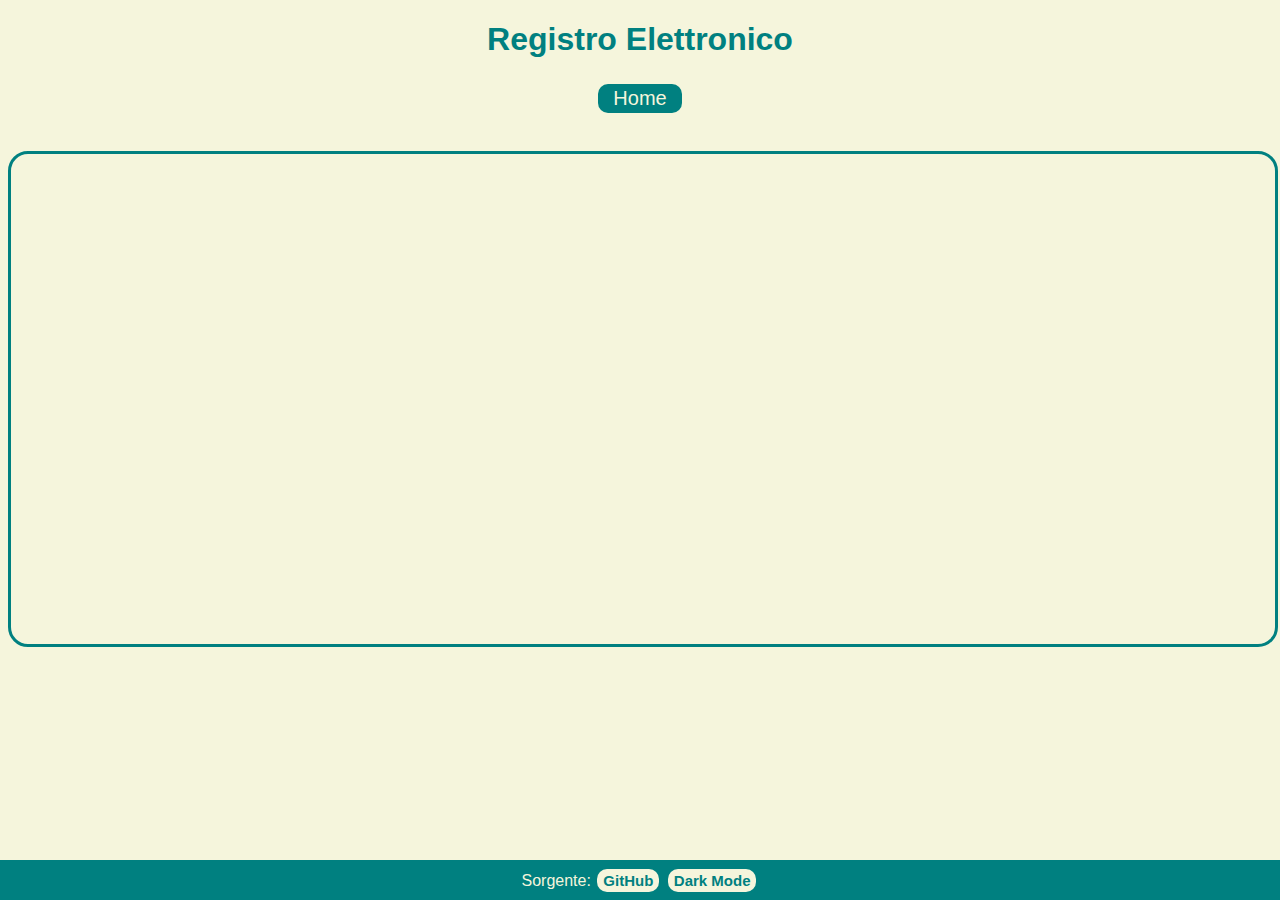
==== classeviva.html @ 60a2b6e2 "First upload" ====
<!DOCTYPE html>
<html>
    <head>
        <title>2^BIN | Orario</title>
        <link rel="stylesheet" type="text/css" href="Assets/Css/style.css">
        <meta name="viewport" content="width=device-width">
        <script type="text/javascript" src="Assets/JavaScript/darkmode.js"></script>
    </head>

    <body onload="load_mode()">  
        <h1> Registro Elettronico </h1>
        <p><a href="index.html" class="button"><span>&thinsp; Home &thinsp;</span></a></p>
        <br>
        <iframe src="https://web.spaggiari.eu/home/app/default/login.php?ch=scuola" id="cvv" >Classeviva</iframe>
    </body>

    <footer>
        <p>Sorgente:
            <a href="https://github.com/EnryBarto/classe2bin" class="button2">GitHub</a>
            <button id="change_mode_button" onclick="change_mode()" class="button2">Dark Mode</button>
        </p>
    </footer>
</html>
---- Assets/Css/style.css ----
/* In common */

html {
    background-color: rgb(245,245,220);
    text-align: center;
    margin-bottom: 100px;
}

h1, h2, h3, h4, h5, h6, p, a{
    font-family: -apple-system, BlinkMacSystemFont, 'Segoe UI', Roboto, Oxygen, Ubuntu, Cantarell, 'Open Sans', 'Helvetica Neue', sans-serif;
    color: rgb(000,128,128);
}

.button {
    background-color: rgb(000,128,128);
    border: none;
    margin: 4px;
    color: rgb(245, 245, 220);
    padding: 3px 6px;
    text-align: center;
    text-decoration: none;
    display: inline-block;
    font-size: 20px;
    border-radius: 10px 10px 10px 10px;
}

footer {
	position: fixed;
    left: 0;
    bottom: 0;
	width: 100%;
    background-color: rgb(000,128,128);
    font-family: -apple-system, BlinkMacSystemFont, 'Segoe UI', Roboto, Oxygen, Ubuntu, Cantarell, 'Open Sans', 'Helvetica Neue', sans-serif;
    color: rgb(245,245,220);
}

footer *{ 
    color: rgb(245,245,220);
    text-decoration: none;
}


footer p{
	margin-bottom: 0.5%; 
	margin-top: 0.5%;
}


.button2{
    background-color: rgb(245, 245, 220);
    border: none;
    margin: 2px;
    color: rgb(000,128,128);
    padding: 3px 6px;
    text-align: center;
    text-decoration: none;
    display: inline-block;
    font-size: 15px;
    border-radius: 10px 10px 10px 10px;
    font-weight: bold;
}

/* Index */

#pulminoh{
    border-radius: 15px 15px 15px 15px;
    max-width:100%;
    height:auto;
    border: 3px solid rgb(000,128,128);

}

#psico{
    border-radius: 25px;
    word-wrap: break-word;
    width: auto;
    max-width: 70%;
    margin: auto;
    border: 3px solid rgb(000,128,128);
    padding: auto;
}

/* Elenco */

table, th, td {
    border: 1px solid rgb(0,0,0);
    border-collapse: collapse;
    width: auto;
    margin: auto;
    padding: auto;
}

.Number{
    text-align: center;
    color: rgb(255,0,0);
    font-weight: bold;
}

.table{
    font-family: -apple-system, BlinkMacSystemFont, 'Segoe UI', Roboto, Oxygen, Ubuntu, Cantarell, 'Open Sans', 'Helvetica Neue', sans-serif;
}

/* Orario */

#orario{
    max-width:100%;
    height:auto;
    border-radius: 4% 4% 4% 4%;
    border: 3px solid rgb(000,128,128);
}

/* Classeviva */

#cvv{
    width: 100%;
    height: 490px;
    border-radius: 20px 20px 20px 20px;
    border: 3px solid rgb(000,128,128);
}
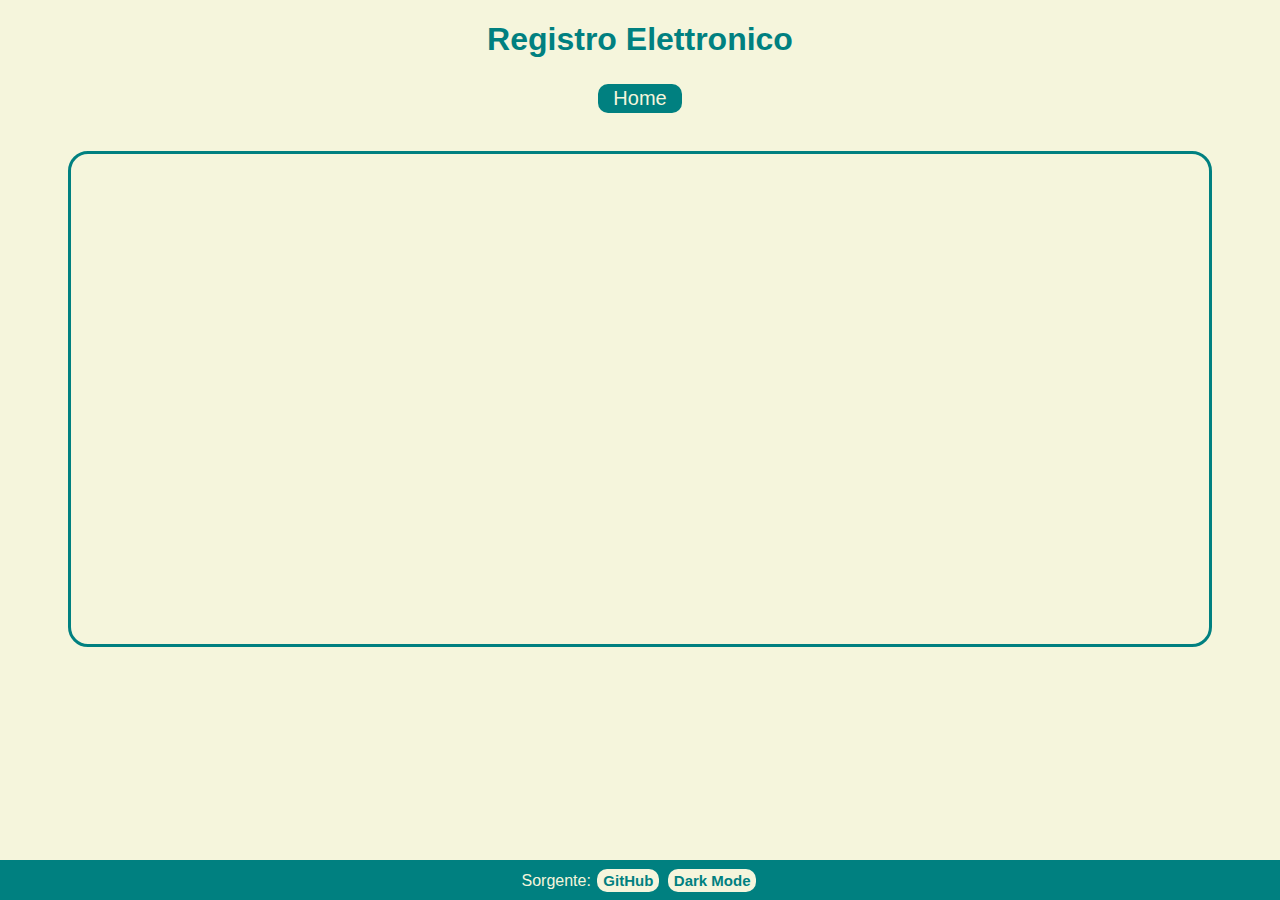
==== commit 910d843b: "added lightbox; minor changes" ====
--- a/classeviva.html
+++ b/classeviva.html
@@ -1,23 +1,28 @@
 <!DOCTYPE html>
 <html>
-    <head>
-        <title>2^BIN | Orario</title>
-        <link rel="stylesheet" type="text/css" href="Assets/Css/style.css">
-        <meta name="viewport" content="width=device-width">
-        <script type="text/javascript" src="Assets/JavaScript/darkmode.js"></script>
-    </head>
+	<head>
+		<title>2^BIN | Orario</title>
 
-    <body onload="load_mode()">  
-        <h1> Registro Elettronico </h1>
-        <p><a href="index.html" class="button"><span>&thinsp; Home &thinsp;</span></a></p>
-        <br>
-        <iframe src="https://web.spaggiari.eu/home/app/default/login.php?ch=scuola" id="cvv" >Classeviva</iframe>
-    </body>
+		<meta name="viewport" content="width=device-width">
 
-    <footer>
-        <p>Sorgente:
-            <a href="https://github.com/EnryBarto/classe2bin" class="button2">GitHub</a>
-            <button id="change_mode_button" onclick="change_mode()" class="button2">Dark Mode</button>
-        </p>
-    </footer>
-</html>+		<link rel="stylesheet" type="text/css" href="assets/css/main.css">
+		<link rel="stylesheet" type="text/css" href="assets/css/cvv.css">
+
+		<script type="text/javascript" src="assets/js/darkmode.js"></script>
+		<script type="text/javascript" src="assets/js/cvv.js"></script>
+	</head>
+
+	<body onload="load_mode(); load_cvv();">  
+		<h1>Registro Elettronico</h1>
+		<p><a href="index.html" class="button"><span>&thinsp; Home &thinsp;</span></a></p>
+		<br>
+		<iframe id="cvv">Classeviva</iframe>
+	</body>
+
+	<footer>
+		<p>Sorgente:
+			<a href="https://github.com/EnryBarto/classe2bin" class="button2">GitHub</a>
+			<button id="change_mode_button" onclick="change_mode();" class="button2">Dark Mode</button>
+		</p>
+	</footer>
+</html>
--- a/assets/css/main.css
+++ b/assets/css/main.css
@@ -0,0 +1,59 @@
+html {
+	background-color: rgb(245,245,220);
+	text-align: center;
+	padding-bottom: 20vh;
+}
+
+h1, h2, h3, h4, h5, h6, p, a{
+	font-family: -apple-system, BlinkMacSystemFont, 'Segoe UI', Roboto, Oxygen, Ubuntu, Cantarell, 'Open Sans', 'Helvetica Neue', sans-serif;
+	color: rgb(000,128,128);
+}
+
+.button {
+	background-color: rgb(000,128,128);
+	border: none;
+	margin: 4px;
+	color: rgb(245, 245, 220);
+	padding: 3px 6px;
+	text-align: center;
+	text-decoration: none;
+	display: inline-block;
+	font-size: 20px;
+	border-radius: 10px 10px 10px 10px;
+}
+
+footer {
+	position: fixed;
+	left: 0;
+	bottom: 0;
+	width: 100%;
+	background-color: rgb(000,128,128);
+	font-family: -apple-system, BlinkMacSystemFont, 'Segoe UI', Roboto, Oxygen, Ubuntu, Cantarell, 'Open Sans', 'Helvetica Neue', sans-serif;
+	color: rgb(245,245,220);
+}
+
+footer *{ 
+	color: rgb(245,245,220);
+	text-decoration: none;
+}
+
+
+footer p{
+	margin-bottom: 0.5%; 
+	margin-top: 0.5%;
+}
+
+
+.button2{
+	background-color: rgb(245, 245, 220);
+	border: none;
+	margin: 2px;
+	color: rgb(000,128,128);
+	padding: 3px 6px;
+	text-align: center;
+	text-decoration: none;
+	display: inline-block;
+	font-size: 15px;
+	border-radius: 10px 10px 10px 10px;
+	font-weight: bold;
+}
--- a/assets/css/cvv.css
+++ b/assets/css/cvv.css
@@ -0,0 +1,6 @@
+#cvv{
+	width: 90%;
+	height: 490px;
+	border-radius: 20px 20px 20px 20px;
+	border: 3px solid rgb(000,128,128);
+}
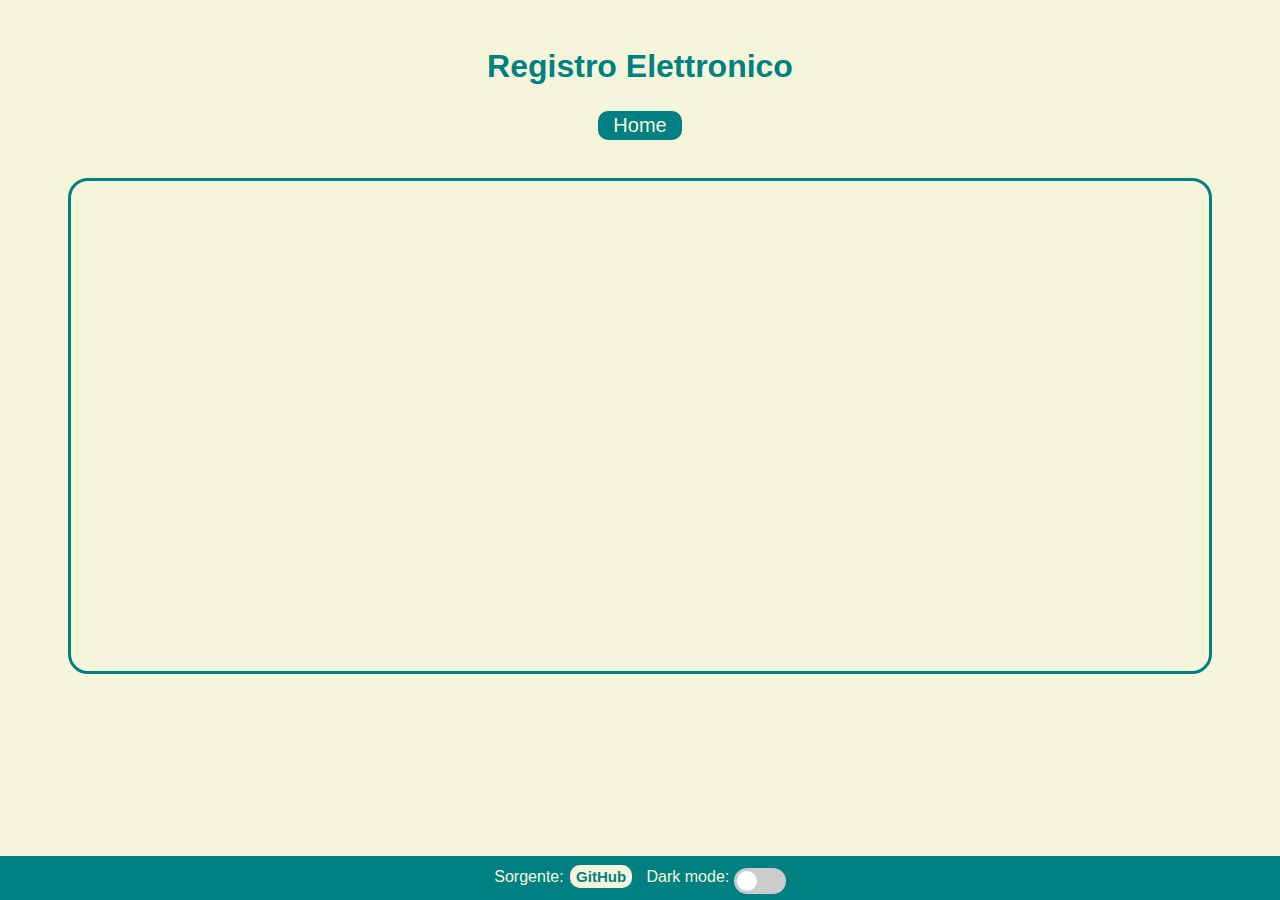
==== commit 3aa74739: "Added switch mode for darkmode" ====
--- a/classeviva.html
+++ b/classeviva.html
@@ -22,7 +22,11 @@
 	<footer>
 		<p>Sorgente:
 			<a href="https://github.com/EnryBarto/classe2bin" class="button2">GitHub</a>
-			<button id="change_mode_button" onclick="change_mode();" class="button2">Dark Mode</button>
+			<span>&ensp;Dark mode:</span>
+			<label class="switch">
+				<input type="checkbox">
+				<span onclick="change_mode();" class="slider round"></span>
+			</label>
 		</p>
 	</footer>
 </html>
--- a/assets/css/main.css
+++ b/assets/css/main.css
@@ -1,6 +1,7 @@
 html {
 	background-color: rgb(245,245,220);
 	text-align: center;
+	padding-top: 3vh;
 	padding-bottom: 20vh;
 }
 
@@ -57,3 +58,66 @@
 	border-radius: 10px 10px 10px 10px;
 	font-weight: bold;
 }
+
+ /* The switch - the box around the slider */
+.switch {
+	position: relative;
+	display: inline-block;
+	width: 52px;
+	height: 26px;
+}
+
+/* Hide default HTML checkbox */
+.switch input {
+	opacity: 0;
+	width: 0;
+	height: 0;
+}
+
+/* The slider */
+.slider {
+	position: absolute;
+	cursor: pointer;
+	top: 0;
+	left: 0;
+	right: 0;
+	bottom: 0;
+	background-color: #ccc;
+	-webkit-transition: .4s;
+	transition: .4s;
+}
+
+.slider:before {
+	position: absolute;
+	content: "";
+	height: 20px;
+	width: 20px;
+	left: 3px;
+	bottom: 3px;
+	background-color: white;
+	-webkit-transition: .4s;
+	transition: .4s;
+}
+
+input:checked + .slider {
+	background-color: rgb(033,033,033);
+}
+
+input:focus + .slider {
+	box-shadow: 0 0 1px #2196F3;
+}
+
+input:checked + .slider:before {
+	-webkit-transform: translateX(26px);
+	-ms-transform: translateX(26px);
+	transform: translateX(26px);
+}
+
+/* Rounded sliders */
+.slider.round {
+	border-radius: 34px;
+}
+
+.slider.round:before {
+	border-radius: 50%;
+}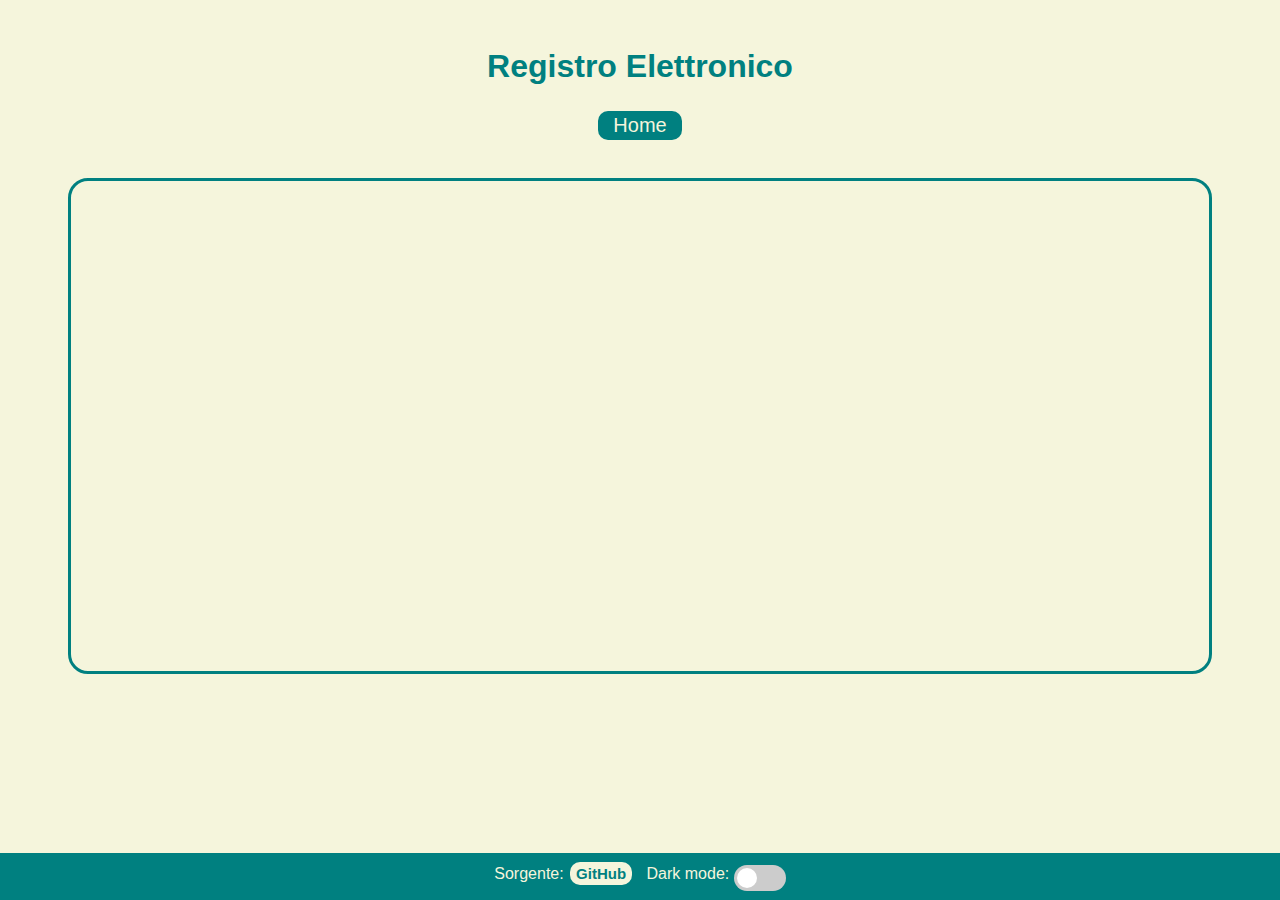
==== commit 3f0b59bf: "Add files via upload" ====
--- a/classeviva.html
+++ b/classeviva.html
@@ -5,6 +5,7 @@
 
 		<meta name="viewport" content="width=device-width">
 
+		<link rel="icon" type="image/png" href="favicon.png">
 		<link rel="stylesheet" type="text/css" href="assets/css/main.css">
 		<link rel="stylesheet" type="text/css" href="assets/css/cvv.css">
 
@@ -21,7 +22,7 @@
 
 	<footer>
 		<p>Sorgente:
-			<a href="https://github.com/EnryBarto/classe2bin" class="button2">GitHub</a>
+			<a href="https://github.com/EnryBarto/class2bin" class="button2">GitHub</a>
 			<span>&ensp;Dark mode:</span>
 			<label class="switch">
 				<input type="checkbox">
--- a/assets/css/main.css
+++ b/assets/css/main.css
@@ -64,7 +64,7 @@
 	position: relative;
 	display: inline-block;
 	width: 52px;
-	height: 26px;
+	height: 29px;
 }
 
 /* Hide default HTML checkbox */
@@ -85,6 +85,7 @@
 	background-color: #ccc;
 	-webkit-transition: .4s;
 	transition: .4s;
+	margin-bottom: 3px;
 }
 
 .slider:before {
